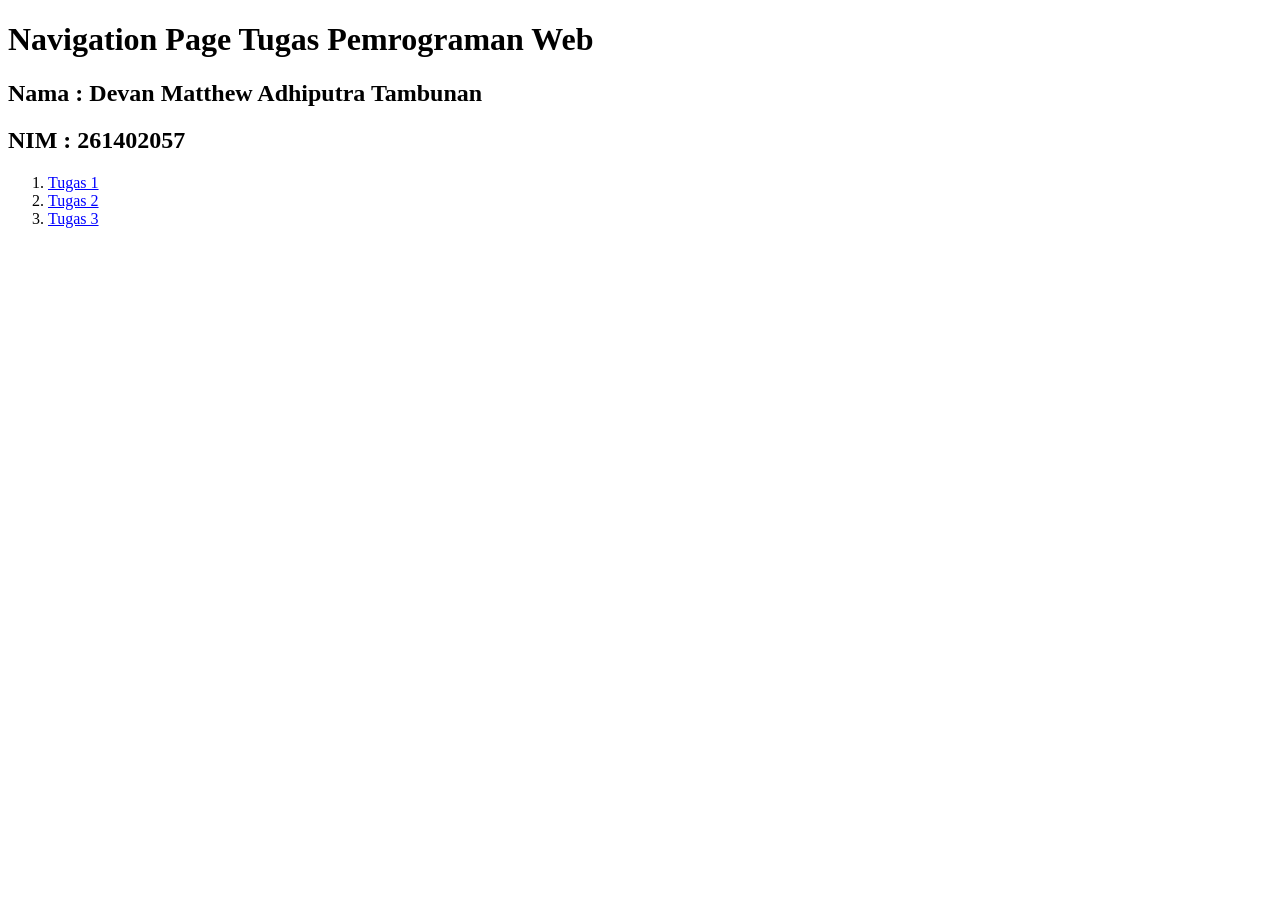
==== index.html @ 8e41fef0 "Add files via upload" ====
<!DOCTYPE html>
<html lang="en">
<head>
    <meta charset="UTF-8">
    <meta name="viewport" content="width=device-width, initial-scale=1.0">
    <title>Navigation Page Tugas Devan Matthew Adhiputra Tambunan</title>
</head>
<style>
    a{
        color: blue;
    }
</style>

<body>
    <h1>Navigation Page Tugas Pemrograman Web</h1>
    <h2>Nama : Devan Matthew Adhiputra Tambunan</h2>
    <h2>NIM : 261402057</h2>

    <ol>
        <li>
            <a href="main.html">Tugas 1</a>
        </li>

        <li>
            <a href="https://mattzz03.github.io/tugas-2-html-devan-matthew-adhiputra-tambunan/">Tugas 2</a>
        </li>

        <li>
            <a href="">Tugas 3</a>
        </li>
    </ol>
</body>
</html>
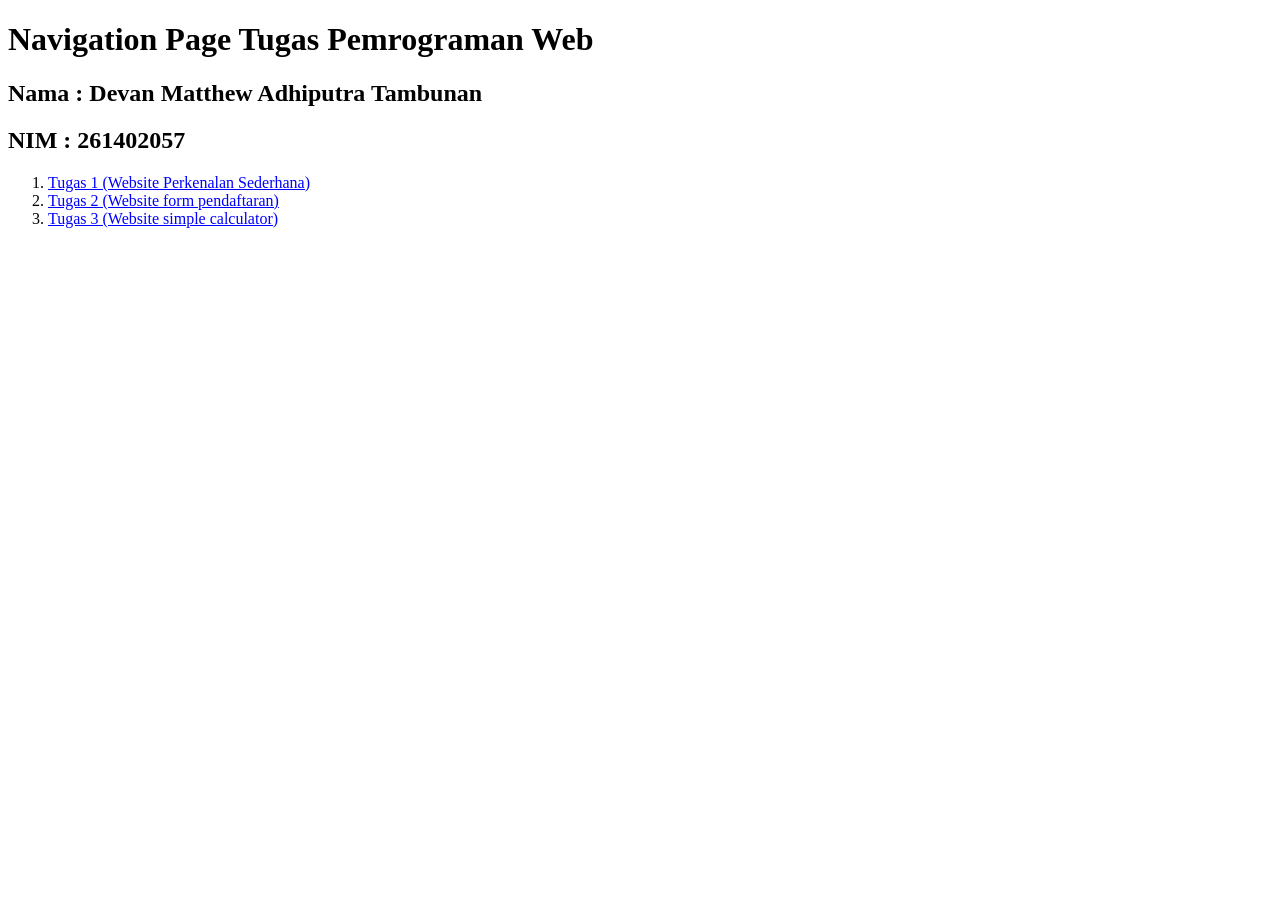
==== commit 81126241: "Update index.html" ====
--- a/index.html
+++ b/index.html
@@ -18,16 +18,16 @@
 
     <ol>
         <li>
-            <a href="main.html">Tugas 1</a>
+            <a href="tugas1.html">Tugas 1 (Website Perkenalan Sederhana)</a>
         </li>
 
         <li>
-            <a href="https://mattzz03.github.io/tugas-2-html-devan-matthew-adhiputra-tambunan/">Tugas 2</a>
+            <a href="tugas2.html">Tugas 2 (Website form pendaftaran)</a>
         </li>
 
         <li>
-            <a href="">Tugas 3</a>
+            <a href="tugas3.html">Tugas 3 (Website simple calculator)</a>
         </li>
     </ol>
 </body>
-</html>+</html>
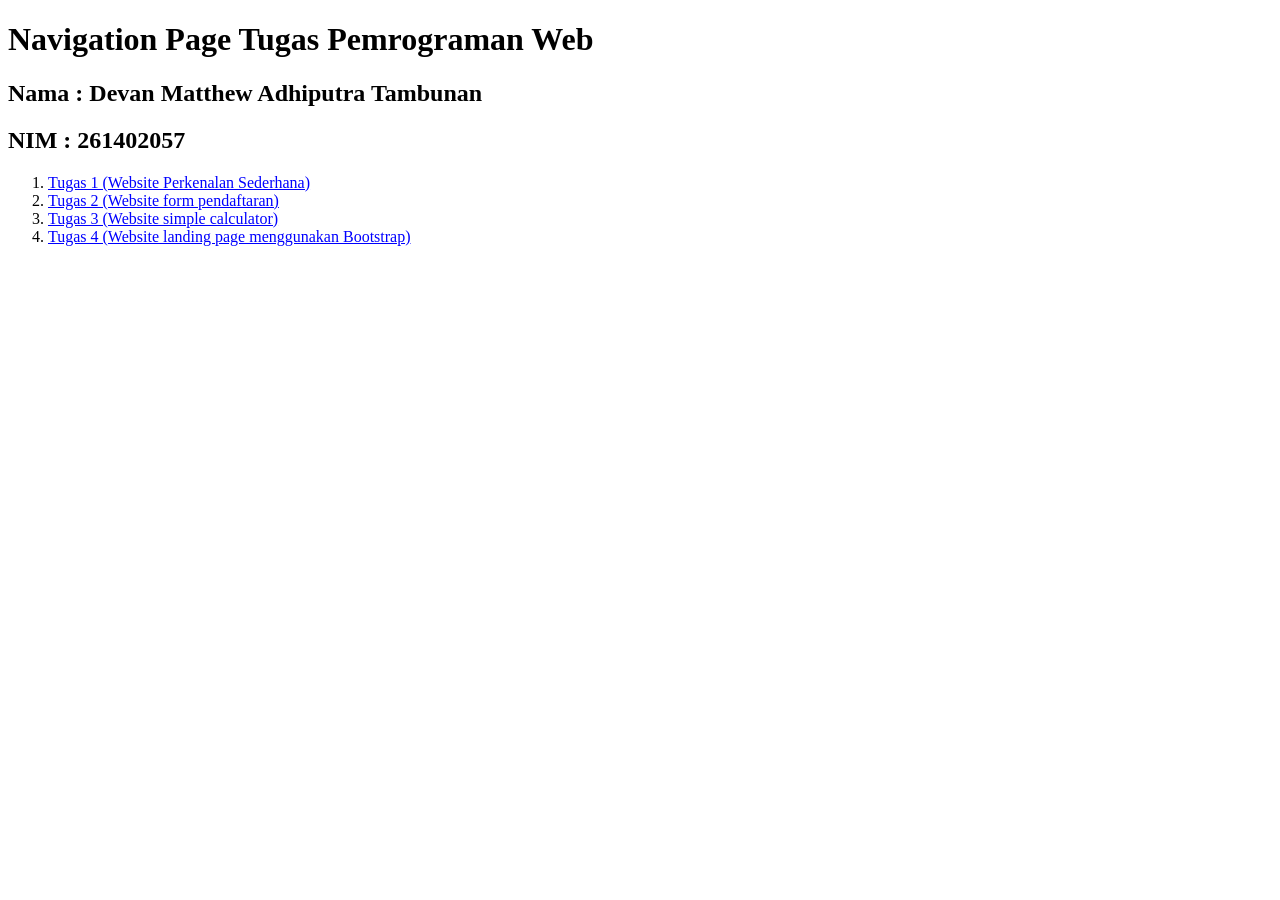
==== commit fe05be2e: "Add link for Tugas 4 in navigation Added a new task link for Tugas 4 (Website landing page menggunak" ====
--- a/index.html
+++ b/index.html
@@ -28,6 +28,10 @@
         <li>
             <a href="tugas3.html">Tugas 3 (Website simple calculator)</a>
         </li>
+
+        <li>
+            <a href="tugas4.html">Tugas 4 (Website landing page menggunakan Bootstrap)
+        </li>
     </ol>
 </body>
 </html>
